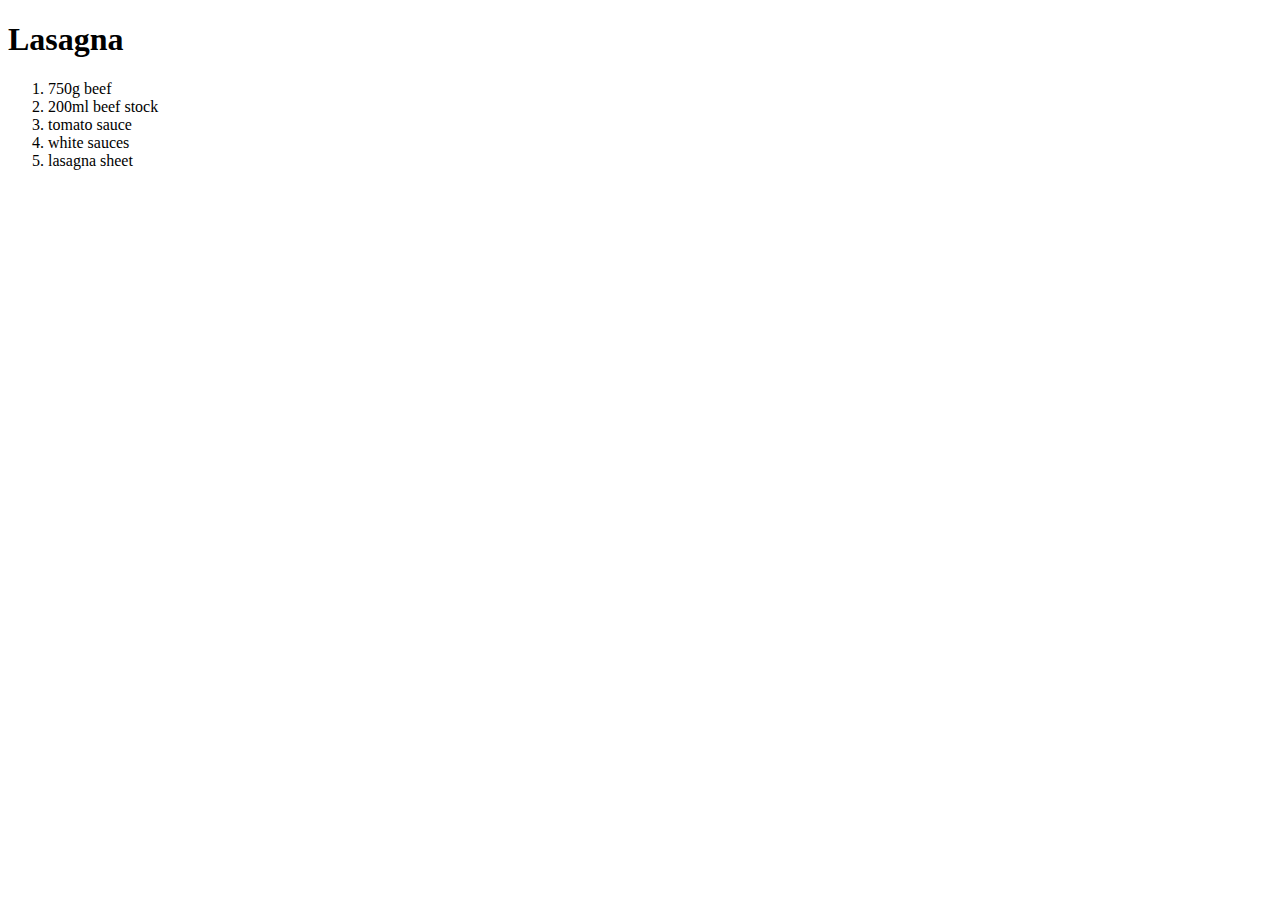
==== recipe/lasagna.html @ 120f0c5d "added lasagna file and a link to the file from the main page" ====
<!DOCTYPE html>
<html lang="en">
  <head>
    <meta charset="UTF-8" />
    <meta http-equiv="X-UA-Compatible" content="IE=edge" />
    <meta name="viewport" content="width=device-width, initial-scale=1.0" />
    <title>Lasagna</title>
  </head>
  <body>
    <h1>Lasagna</h1>
    <ol>
      <li>750g beef</li>
      <li>200ml beef stock</li>
      <li>tomato sauce</li>
      <li>white sauces</li>
      <li>lasagna sheet</li>
    </ol>
  </body>
</html>
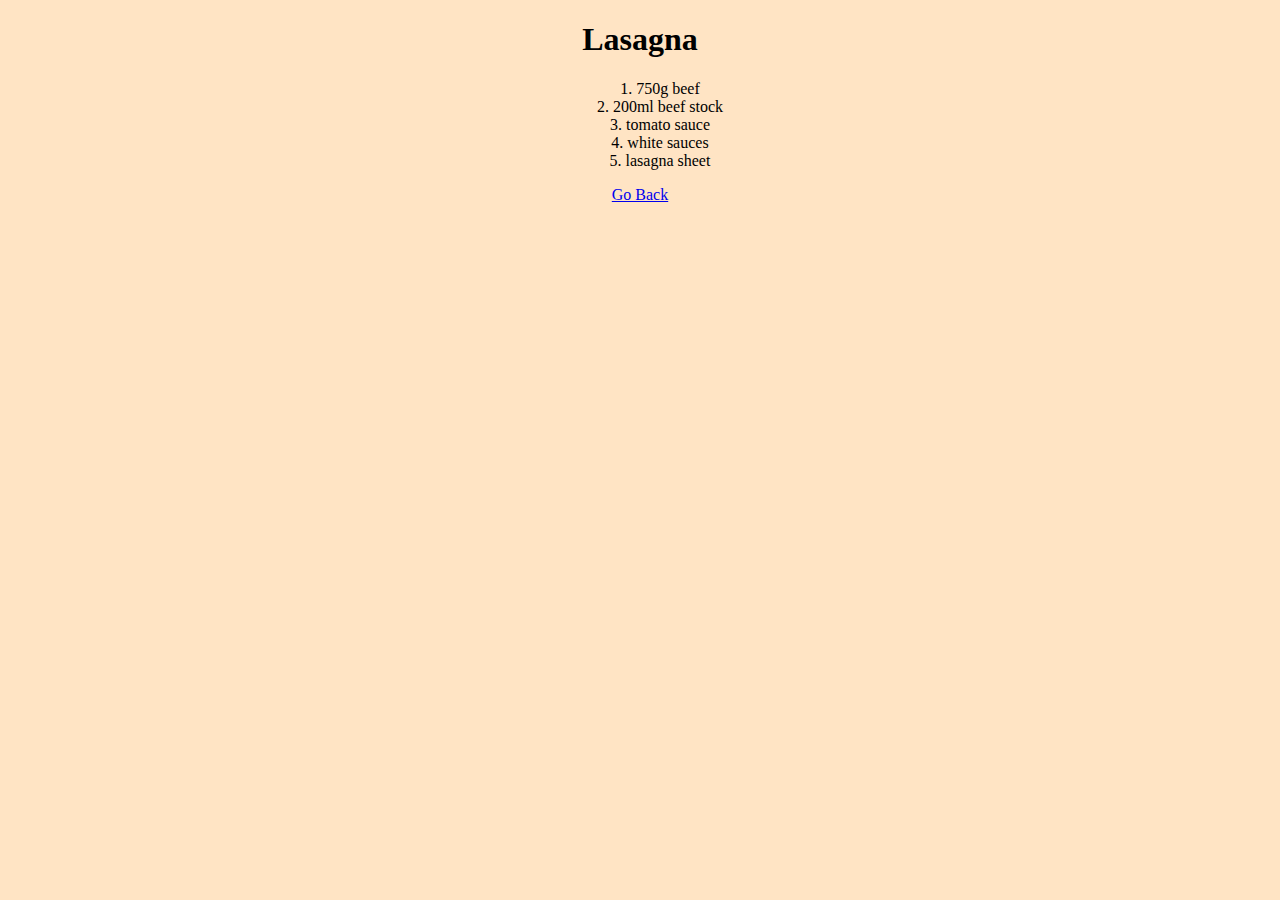
==== commit bb35dc42: "added css to my project and added link to go back to main page from sub page" ====
--- a/recipe/lasagna.html
+++ b/recipe/lasagna.html
@@ -5,15 +5,17 @@
     <meta http-equiv="X-UA-Compatible" content="IE=edge" />
     <meta name="viewport" content="width=device-width, initial-scale=1.0" />
     <title>Lasagna</title>
+    <link rel="stylesheet" href="../styles.css" />
   </head>
   <body>
     <h1>Lasagna</h1>
-    <ol>
+    <ol class="center">
       <li>750g beef</li>
       <li>200ml beef stock</li>
       <li>tomato sauce</li>
       <li>white sauces</li>
       <li>lasagna sheet</li>
     </ol>
+    <a href="../index.html">Go Back</a>
   </body>
 </html>
--- a/styles.css
+++ b/styles.css
@@ -0,0 +1,18 @@
+* {
+  background-color: bisque;
+  text-align: center;
+}
+
+h1 {
+  text-align: center;
+}
+
+img {
+  height: auto;
+  width: 300px;
+}
+
+.center {
+  list-style-position: inside;
+  text-align: center;
+}
